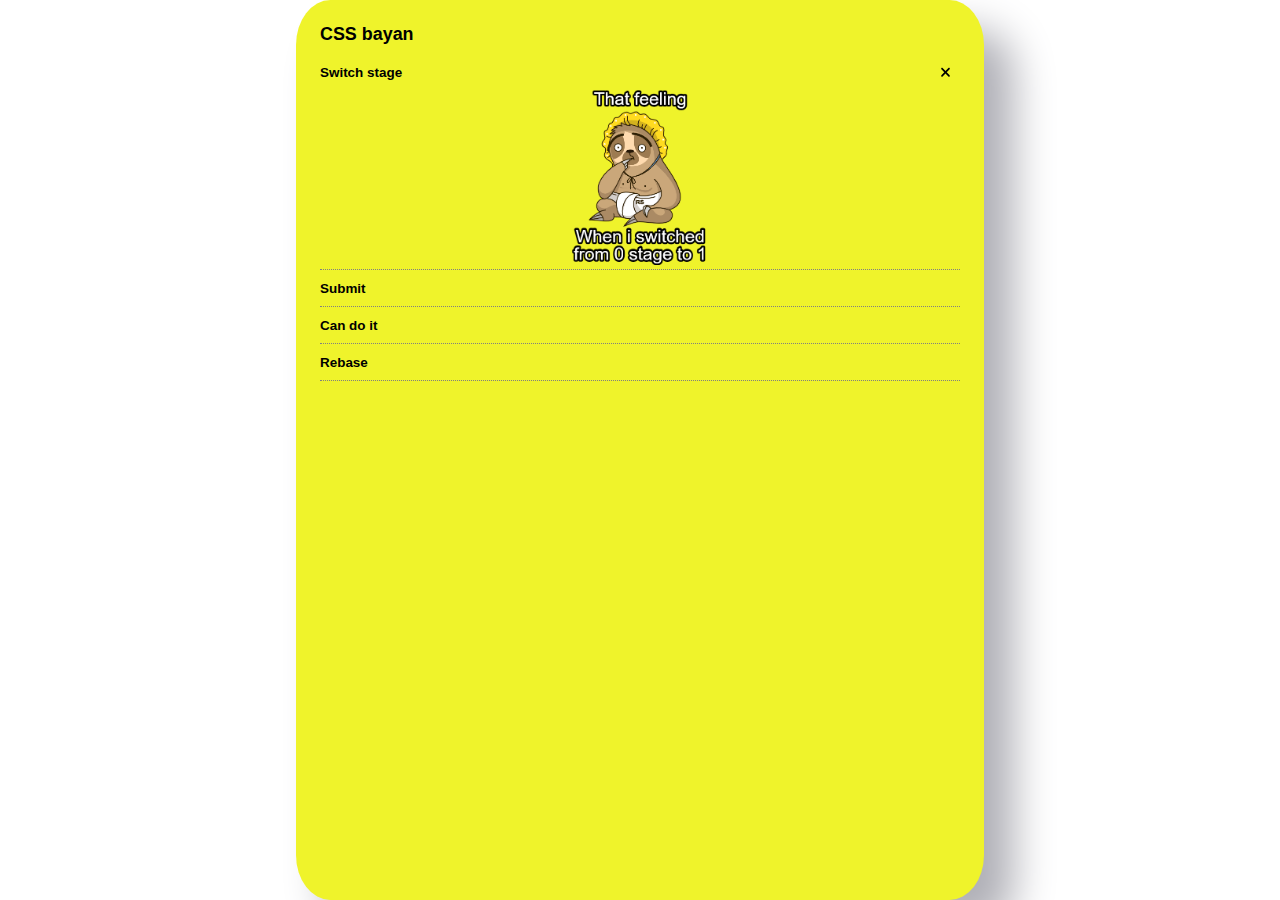
==== cssBayan/index.html @ f25484c9 "fix: project sourse equals task (Sat, Mar 11, 2023 10:52:11 AM)" ====
<!DOCTYPE html>
<html lang="en">
<head>
    <link rel="stylesheet" href="./css/style.css">
    <meta charset="UTF-8">
    <meta http-equiv="X-UA-Compatible" content="IE=edge">
    <meta name="viewport" content="width=device-width, initial-scale=1.0">
    <title>Bayan</title>
</head>
<body>
    
<div class="wrapper">
    <h1>CSS bayan</h1>
    <div class="row">
        <div class="accordion">
            <div class="accordion-item">
                <label>
                    <input type="radio" id="wrap" name="select" checked>
                    <div class="accordion-header">
                        <h2>Switch stage</h2>
                        <div class="xcross"></div>
                    </div>
                    <div class="accordion-content">
                        <div class="meme1"></div>
                    </div>
                </label>
              </div>
            </div>
            <div class="accordion">
                <div class="accordion-item">
                    <label>
                        <input type="radio" id="wrap" name="select">
                        <div class="accordion-header">
                            <h2>Submit</h2>
                            <div class="xcross"></div>
                        </div>
                        <div class="accordion-content">
                            <div class="meme2"></div>
                        </div>
                    </label>
                  </div>
             </div>
            <div class="accordion">
                <div class="accordion-item">
                    <label>
                        <input type="radio" id="wrap" name="select">
                        <div class="accordion-header">
                            <h2>Can do it</h2>
                            <div class="xcross"></div>
                        </div>
                        <div class="accordion-content">
                            <div class="meme3"></div>
                        </div>
                    </label>
                  </div>
            </div>
            <div class="accordion">
                <div class="accordion-item">
                    <label>
                        <input type="radio" id="wrap" name="select">
                        <div class="accordion-header">
                            <h2>Rebase</h2>
                            <div class="xcross"></div>
                        </div>
                        <div class="accordion-content">
                            <div class="meme4"></div>
                        </div>
                    </label>
                  </div>
            </div>
    </div>
</div>
</body>
</html>
---- cssBayan/css/style.css ----
/*Переменные*/
:root{
  --size-pc: 0.7vw;
  --size-laptop: 3vw;
  --size-phone: 3vw;
}
/*Обнуления и фонт по умолчанию*/
*{
    margin: 0;
    padding: 0;
    box-sizing: border-box;

}

body{
    /*выравнивание по центру*/
    height: 100vh;
    display:flex;
    flex-direction: column;
    align-items: center;
    justify-content: center;
   
    font-family: Arial, Helvetica, sans-serif;
    line-height: 1.2;
    font-size: var(--size-pc);
    }

h1{
    margin-bottom: 0.5em;
    text-align: left;
}

/*Обертка элемента с мемом*/
.wrapper{

    max-width: 60vw;
    min-height: 100vh;
    padding: 1.5rem;
    background-color: rgb(239, 243, 43);
    border-radius: 5%;
    box-shadow: 30px 30px 41px 0px #B0B0B7;
    overflow: hidden;
}
/* стилизация блоков с мемами*/
.accordion {
    display: flex;
    flex-direction: column;
    align-items: center;
  }

  .accordion-item {
    display: flex;
    min-height: 2vh;
    padding-bottom: 0.5em;
    border-bottom: 1px dotted grey;
  }

  .accordion-header {
    display: flex;
    justify-content: space-between;
    padding-bottom: 0.5em;
    cursor: pointer;
  }
  
  .accordion-content {
    display: flex;
    flex-direction: column;
    align-items: center;
    max-height: 0vh;
    overflow: hidden;
    transition: max-height 0.3s ease-in-out;
    cursor: pointer;
  }

/*Крестик вместо афтер*/
  .xcross{
    display: none;
    height: 1.5vh;
    width: 1.5vw;
    background: url(../assets/xmark.svg);
    background-size: contain;
    background-repeat: no-repeat;

  }
  
  /*Реалиация нажатия и тачпада*/
  .accordion:active .accordion-content {
    transition: max-height 0.3s ease-in-out;
    max-height: 15vh;
   
  }


 /*Реалиация выбора одного пунтка без JS*/
 input[type="radio"]{
  appearance: none;
 }

  input[type="radio"]:checked  ~ .accordion-content{
    transition: max-height 0.3s ease-in-out;
    max-height: 20em;
  }

  input[type="radio"]:checked + .accordion-header .xcross{
  display: block;
  transform: rotate(0);
  transition: transform 0.3s ease-in-out;
}
  /*Блок контента мемов*/

  .meme1{
    height: 20em;
    width: 20em;
    background: url(../assets/mem1.png) center no-repeat;
    background-size: cover;
  }

  .meme2{
    height: 20em;
    width: 20em;
    background: url(../assets/mem2.png) center no-repeat;
    background-size: cover;
  }

  .meme3{
    height: 20em;
    width: 20em;
    background: url(../assets/mem3.png) center no-repeat;
    background-size: cover;
  }

  .meme4{
    height: 20em;
    width: 20em;
    background: url(../assets/mem4.png) center no-repeat;
    background-size: cover;
  }



/*Под планш*/

@media screen and (max-width: 820px){
  body{
    font-size: var(--size-laptop);
  }
  
  .accordion{
    max-width: 90vh;
  }

  .accordion-item{
    max-width: 50vw;
  }


  label{
    min-width: 50vw;
  }

  .xcross{
    width: 2em;
    height: 2em;
  }

}

/*Под Телефон*/

@media screen and (max-width: 320px){
  body{
    font-size: var(--size-phone);
  }
  .accordion{
    max-width: 80vw;
  }

  label{
    min-width: 39%;
  }

  .xcross{
    width: 2em;
    height: 2em;
  }

}

/*Под ПК*/

@media (min-width: 1024px){
  body{
    font-size: var(--size-pc);
  }
  .accordion{
    min-width: 50vw;
  }

  .accordion-item{
    max-width: 80vw;
  }

  .accordion-header{
    min-width: 50vw;
  }

  label{
    max-width: 80vw;
  }

   /*Реалиация наведения мыши только в PC версии*/
   .accordion:hover .accordion-content {
    transition: max-height 0.3s ease-in-out;
    max-height: 20em;
    }

  .wrapper:hover .xcross {
    display: block;
    font-size: 1em;
    font-weight: bold;
    transform: rotate(45deg);
    transition: transform 0.3s ease-in-out;
  }

  .wrapper:hover .accordion-header{
    color: rgb(61, 83, 83);
  }

  .accordion:hover .xcross{
    transform: rotate(0deg);
  }


}
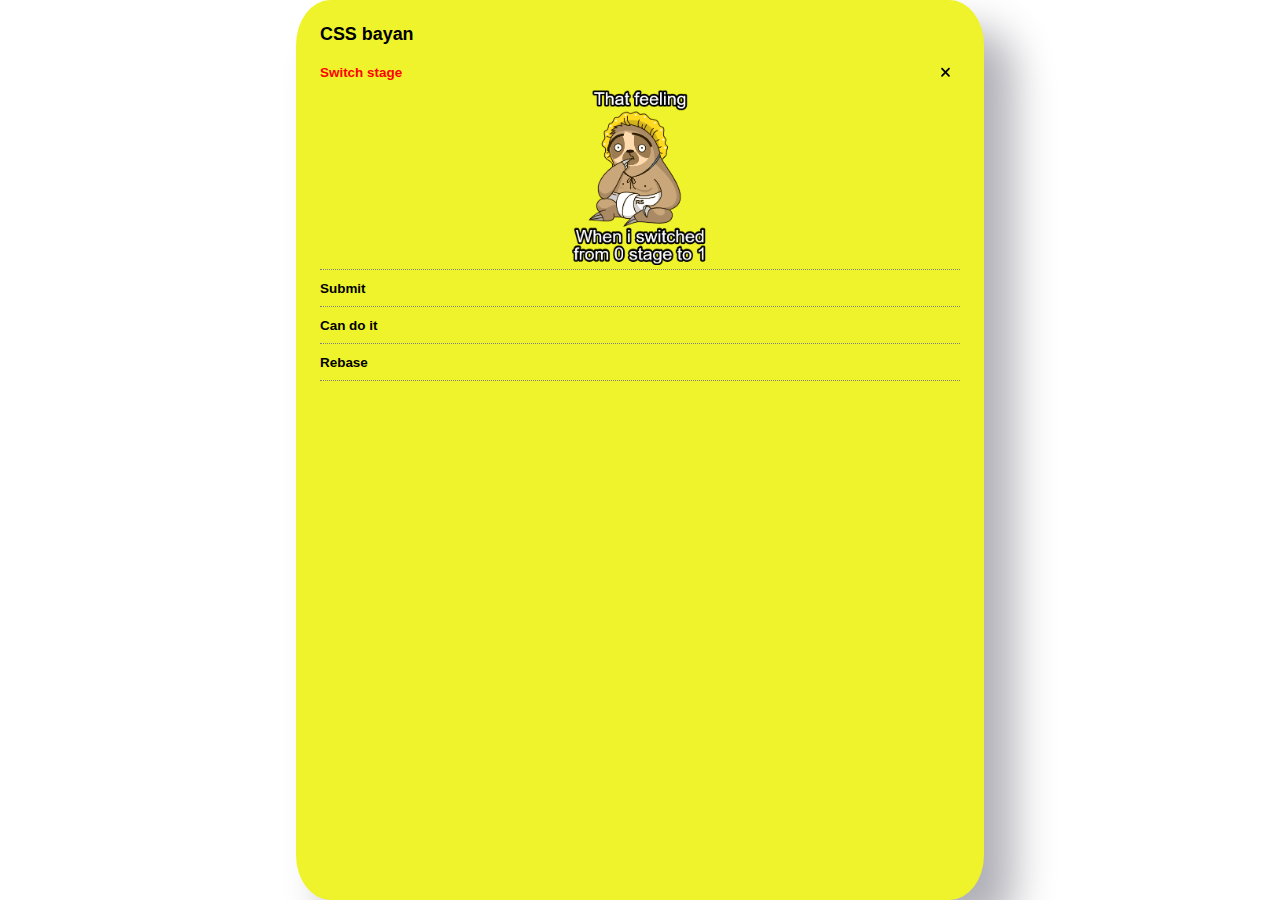
==== commit eebf4485: "fix: spaces in HTML (Sat, Mar 11, 2023 14:58:44 PM)" ====
--- a/cssBayan/index.html
+++ b/cssBayan/index.html
@@ -12,6 +12,7 @@
 <div class="wrapper">
     <h1>CSS bayan</h1>
     <div class="row">
+
         <div class="accordion">
             <div class="accordion-item">
                 <label>
@@ -26,6 +27,7 @@
                 </label>
               </div>
             </div>
+
             <div class="accordion">
                 <div class="accordion-item">
                     <label>
@@ -40,6 +42,7 @@
                     </label>
                   </div>
              </div>
+
             <div class="accordion">
                 <div class="accordion-item">
                     <label>
@@ -54,6 +57,7 @@
                     </label>
                   </div>
             </div>
+            
             <div class="accordion">
                 <div class="accordion-item">
                     <label>
--- a/cssBayan/css/style.css
+++ b/cssBayan/css/style.css
@@ -90,6 +90,11 @@
    
   }
 
+  /*Сохранение цвета при клике*/
+  .accordion:active h2{
+    color: black !important;
+  }
+  
 
  /*Реалиация выбора одного пунтка без JS*/
  input[type="radio"]{
@@ -106,6 +111,9 @@
   transform: rotate(0);
   transition: transform 0.3s ease-in-out;
 }
+  input[type="radio"]:checked + .accordion-header h2{
+    color: red;
+  }
   /*Блок контента мемов*/
 
   .meme1{
@@ -208,28 +216,28 @@
     max-width: 80vw;
   }
 
-   /*Реалиация наведения мыши только в PC версии*/
-   .accordion:hover .accordion-content {
-    transition: max-height 0.3s ease-in-out;
-    max-height: 20em;
-    }
-
-  .wrapper:hover .xcross {
-    display: block;
-    font-size: 1em;
-    font-weight: bold;
-    transform: rotate(45deg);
-    transition: transform 0.3s ease-in-out;
-  }
-
-  .wrapper:hover .accordion-header{
-    color: rgb(61, 83, 83);
-  }
-
-  .accordion:hover .xcross{
-    transform: rotate(0deg);
-  }
-
-
-}
-
+}
+
+@media(hover:hover) {
+     /*Реалиация наведения мыши только в PC версии*/
+     .accordion:hover .accordion-content {
+      transition: max-height 0.3s ease-in-out;
+      max-height: 20em;
+      }
+  
+    .wrapper:hover .xcross {
+      display: block;
+      font-size: 1em;
+      font-weight: bold;
+      transform: rotate(45deg);
+      transition: transform 0.3s ease-in-out;
+    }
+    .wrapper:hover .accordion-header{
+      color: red;
+    }
+  
+    .accordion:hover .xcross{
+      transform: rotate(0deg);
+    }
+}
+
